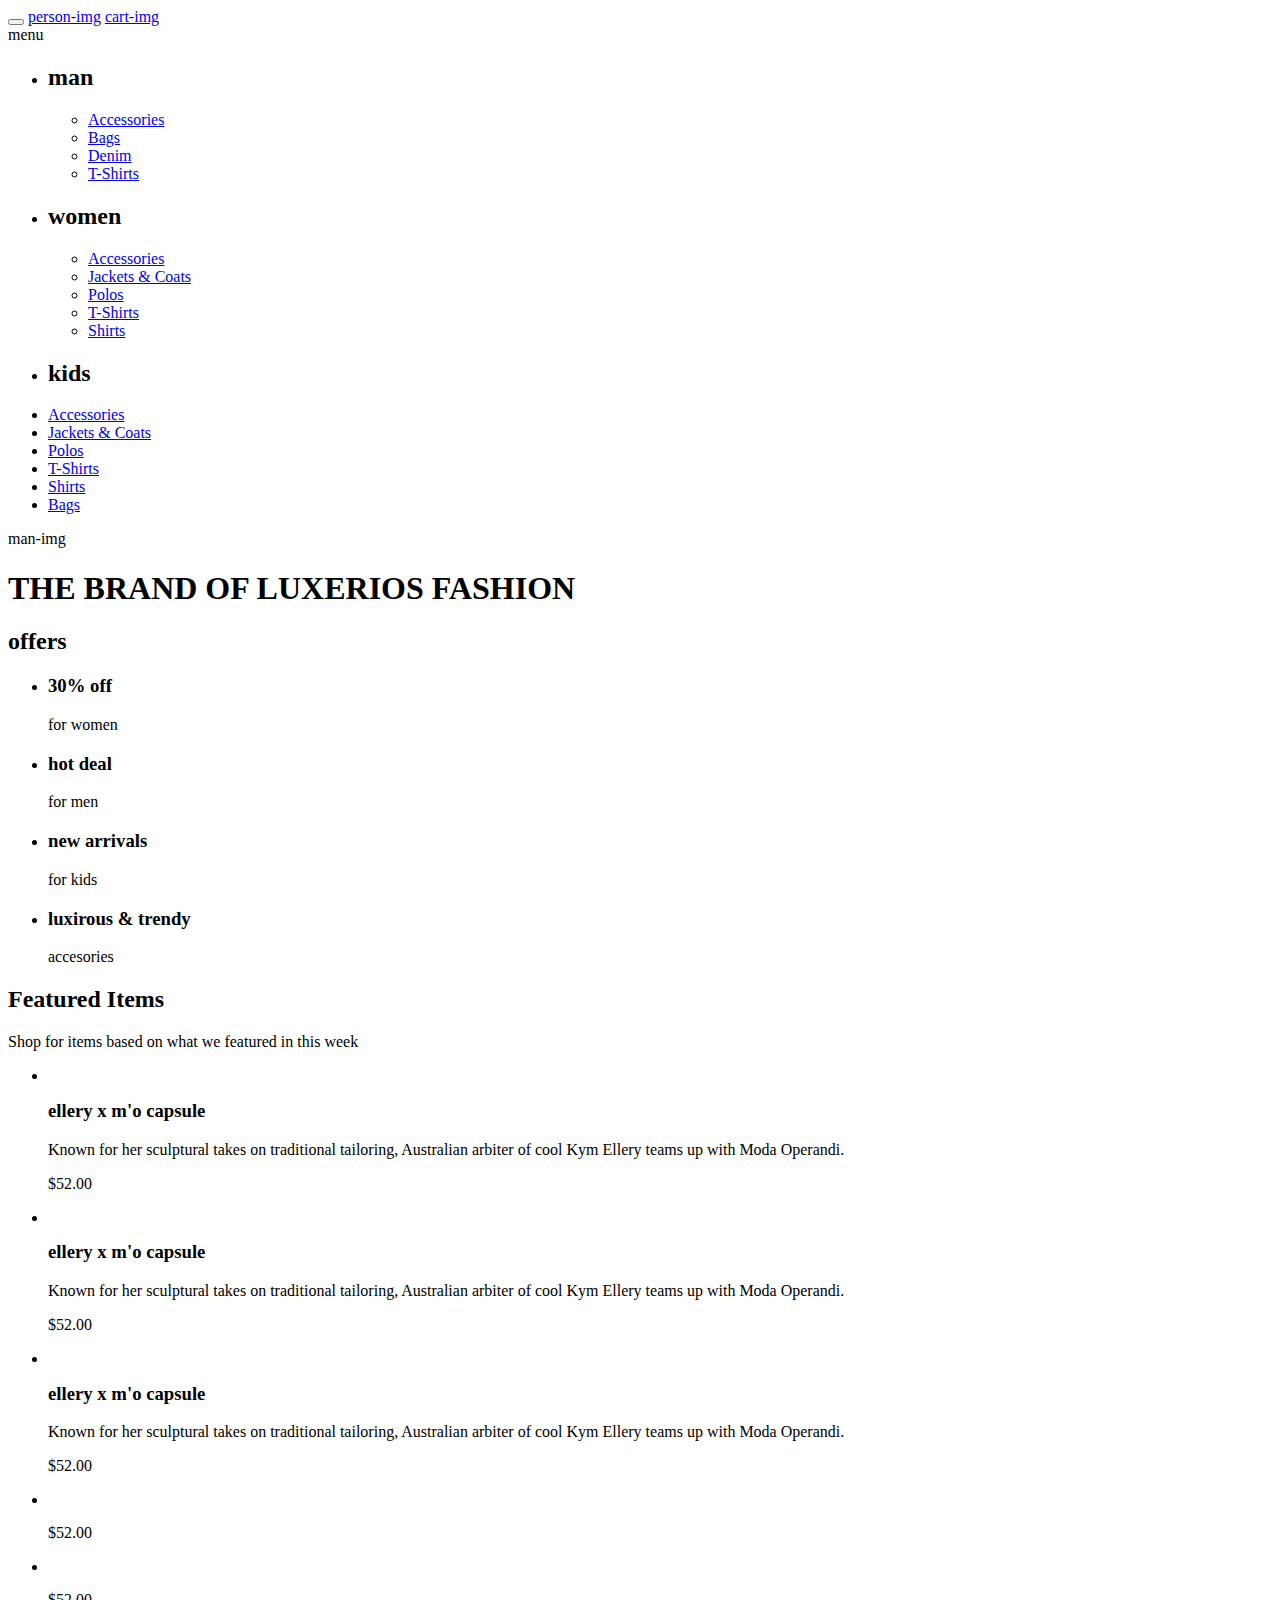
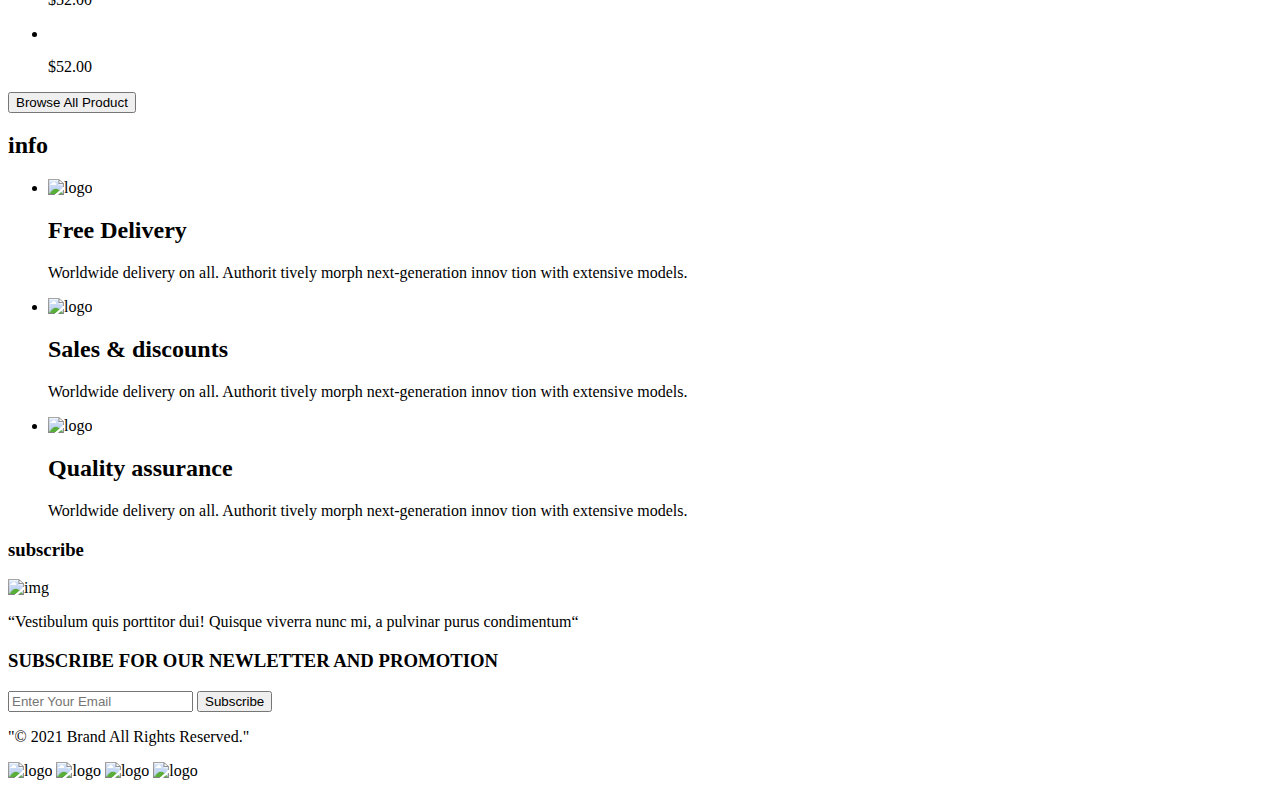
==== index.html @ 9b65fe76 "first-commit" ====
<html lang="en">

<head>
    <meta charset="UTF-8">
    <meta http-equiv="X-UA-Compatible" content="IE=edge">
    <meta name="viewport" content="width=device-width, initial-scale=1.0">
    <title>Document</title>
</head>

<body>
    <header>
        <logo-img></logo-img>
        <loupe-img></loupe-img>
        <button>
            <menu-img></menu-img>
        </button>
        <a href="#">person-img</a>
        <a href="#">cart-img</a>
        <nav>
            menu
            <ul>
                <li>
                    <h2>man</h2>
                    <ul>
                        <li><a href="#">Accessories</a></li>
                        <li><a href="#">Bags</a></li>
                        <li><a href="#">Denim</a></li>
                        <li><a href="#">T-Shirts</a></li>
                    </ul>

                </li>
                <li>
                    <h2>women</h2>
                    <ul>
                        <li><a href="#">Accessories</a></li>
                        <li><a href="#">Jackets & Coats</a></li>
                        <li><a href="#">Polos</a></li>
                        <li><a href="#">T-Shirts</a></li>
                        <li><a href="#">Shirts</a></li>
                    </ul>
                </li>
                <li>
                    <h2>kids</h2>
                <li><a href="#">Accessories</a></li>
                <li><a href="#">Jackets & Coats</a></li>
                <li><a href="#">Polos</a></li>
                <li><a href="#">T-Shirts</a></li>
                <li><a href="#">Shirts</a></li>
                <li><a href="#">Bags</a></li>
                </li>
            </ul>
        </nav>
    </header>
    <main>
        <section>
            man-img
            <h1>THE BRAND OF LUXERIOS FASHION</h1>
        </section>
        <section>
            <h2>offers</h2>
            <ul>
                <li>
                    <h3>30% off</h3>
                    <p>for women</p>
                </li>
                <li>
                    <h3>hot deal</h3>
                    <p>for men</p>
                </li>
                <li>
                    <h3>new arrivals</h3>
                    <p>for kids</p>
                </li>
                <li>
                    <h3>luxirous & trendy</h3>
                    <p>accesories</p>
                </li>
            </ul>
        </section>
        <section>
            <h2>Featured Items</h2>
            <p>Shop for items based on what we featured in this week</p>
            <ul>
                <li>
                    <img src="" alt="">
                    <h3>ellery x m'o capsule</h3>
                    <p>Known for her sculptural takes on traditional tailoring, Australian arbiter of cool Kym Ellery
                        teams up with Moda Operandi.</p>
                    <p>$52.00</p>
                </li>
                <li>
                    <img src="" alt="">
                    <h3>ellery x m'o capsule</h3>
                    <p>Known for her sculptural takes on traditional tailoring, Australian arbiter of cool Kym Ellery
                        teams up with Moda Operandi.</p>
                    <p>$52.00</p>
                </li>
                <li>
                    <img src="" alt="">
                    <h3>ellery x m'o capsule</h3>
                    <p>Known for her sculptural takes on traditional tailoring, Australian arbiter of cool Kym Ellery
                        teams up with Moda Operandi.</p>
                    <p>$52.00</p>
                </li>
                <li>
                    <img src="" alt="">
                    <h3></h3>
                    <p></p>
                    <p>$52.00</p>
                </li>
                <li>
                    <img src="" alt="">
                    <h3></h3>
                    <p></p>
                    <p>$52.00</p>
                </li>
                <li>
                    <img src="" alt="">
                    <h3></h3>
                    <p></p>
                    <p>$52.00</p>
                </li>
            </ul>
            <button>Browse All Product</button>
        </section>
        <section>
            <h2>info</h2>
            <ul>
                <li>
                    <img src="#" alt="logo">
                    <h2>Free Delivery</h2>
                    <p> Worldwide delivery on all. Authorit tively morph next-generation innov tion with extensive
                        models.</p>
                </li>
                <li>
                    <img src="#" alt="logo">
                    <h2>Sales & discounts</h2>
                    <p>Worldwide delivery on all. Authorit tively morph next-generation innov tion with extensive
                        models.</p>
                </li>
                <li>
                    <img src="#" alt="logo">
                    <h2>Quality assurance</h2>
                    <p>Worldwide delivery on all. Authorit tively morph next-generation innov tion with extensive
                        models.</p>
                </li>

            </ul>
        </section>
    </main>

    <footer>
        <section>
            <h3>subscribe</h3>
            <img src="" alt="img">
            <p>“Vestibulum quis porttitor dui! Quisque viverra nunc mi, a pulvinar purus condimentum“</p>
            <h3>SUBSCRIBE
                FOR OUR NEWLETTER AND PROMOTION
            </h3>
            <input type="Email" placeholder="Enter Your Email">
            <button>Subscribe</button>
        </section>

        <section>
            <p>"© 2021 Brand All Rights Reserved."</p>
            <img src="#" alt="logo">
            <img src="#" alt="logo">
            <img src="#" alt="logo">
            <img src="#" alt="logo">

        </section>



    </footer>
</body>

</html>
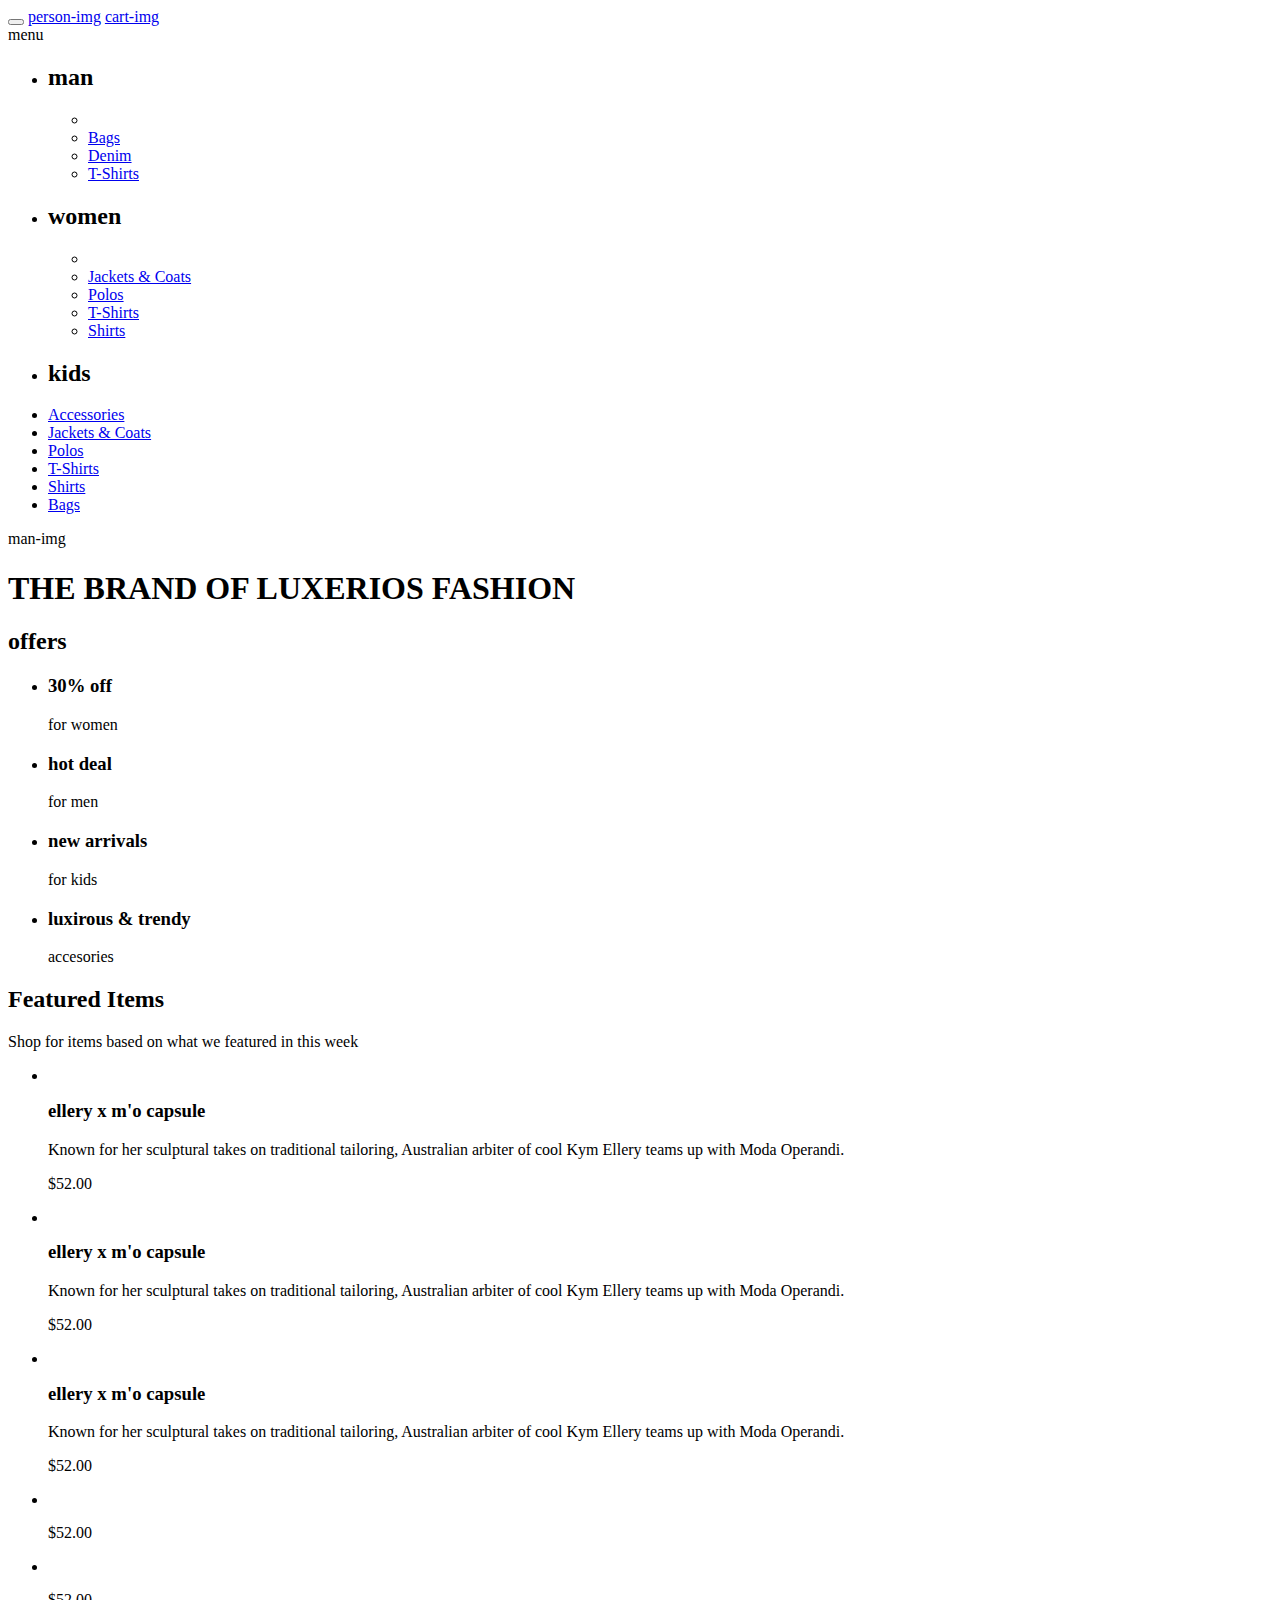
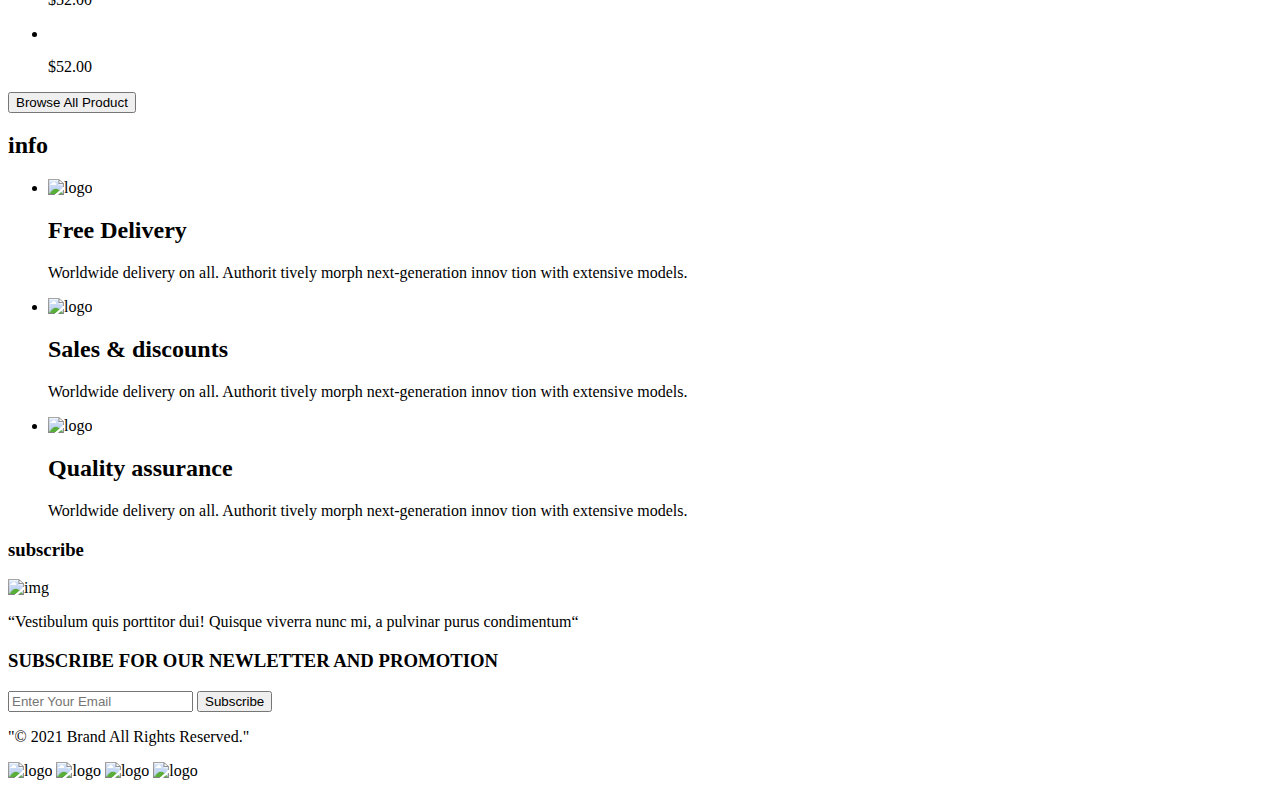
==== commit f093c6ca: "first commit" ====
--- a/index.html
+++ b/index.html
@@ -22,7 +22,7 @@
                 <li>
                     <h2>man</h2>
                     <ul>
-                        <li><a href="#">Accessories</a></li>
+                        <li><a href="#"></a></li>
                         <li><a href="#">Bags</a></li>
                         <li><a href="#">Denim</a></li>
                         <li><a href="#">T-Shirts</a></li>
@@ -32,7 +32,7 @@
                 <li>
                     <h2>women</h2>
                     <ul>
-                        <li><a href="#">Accessories</a></li>
+                        <li><a href="#"></a></li>
                         <li><a href="#">Jackets & Coats</a></li>
                         <li><a href="#">Polos</a></li>
                         <li><a href="#">T-Shirts</a></li>
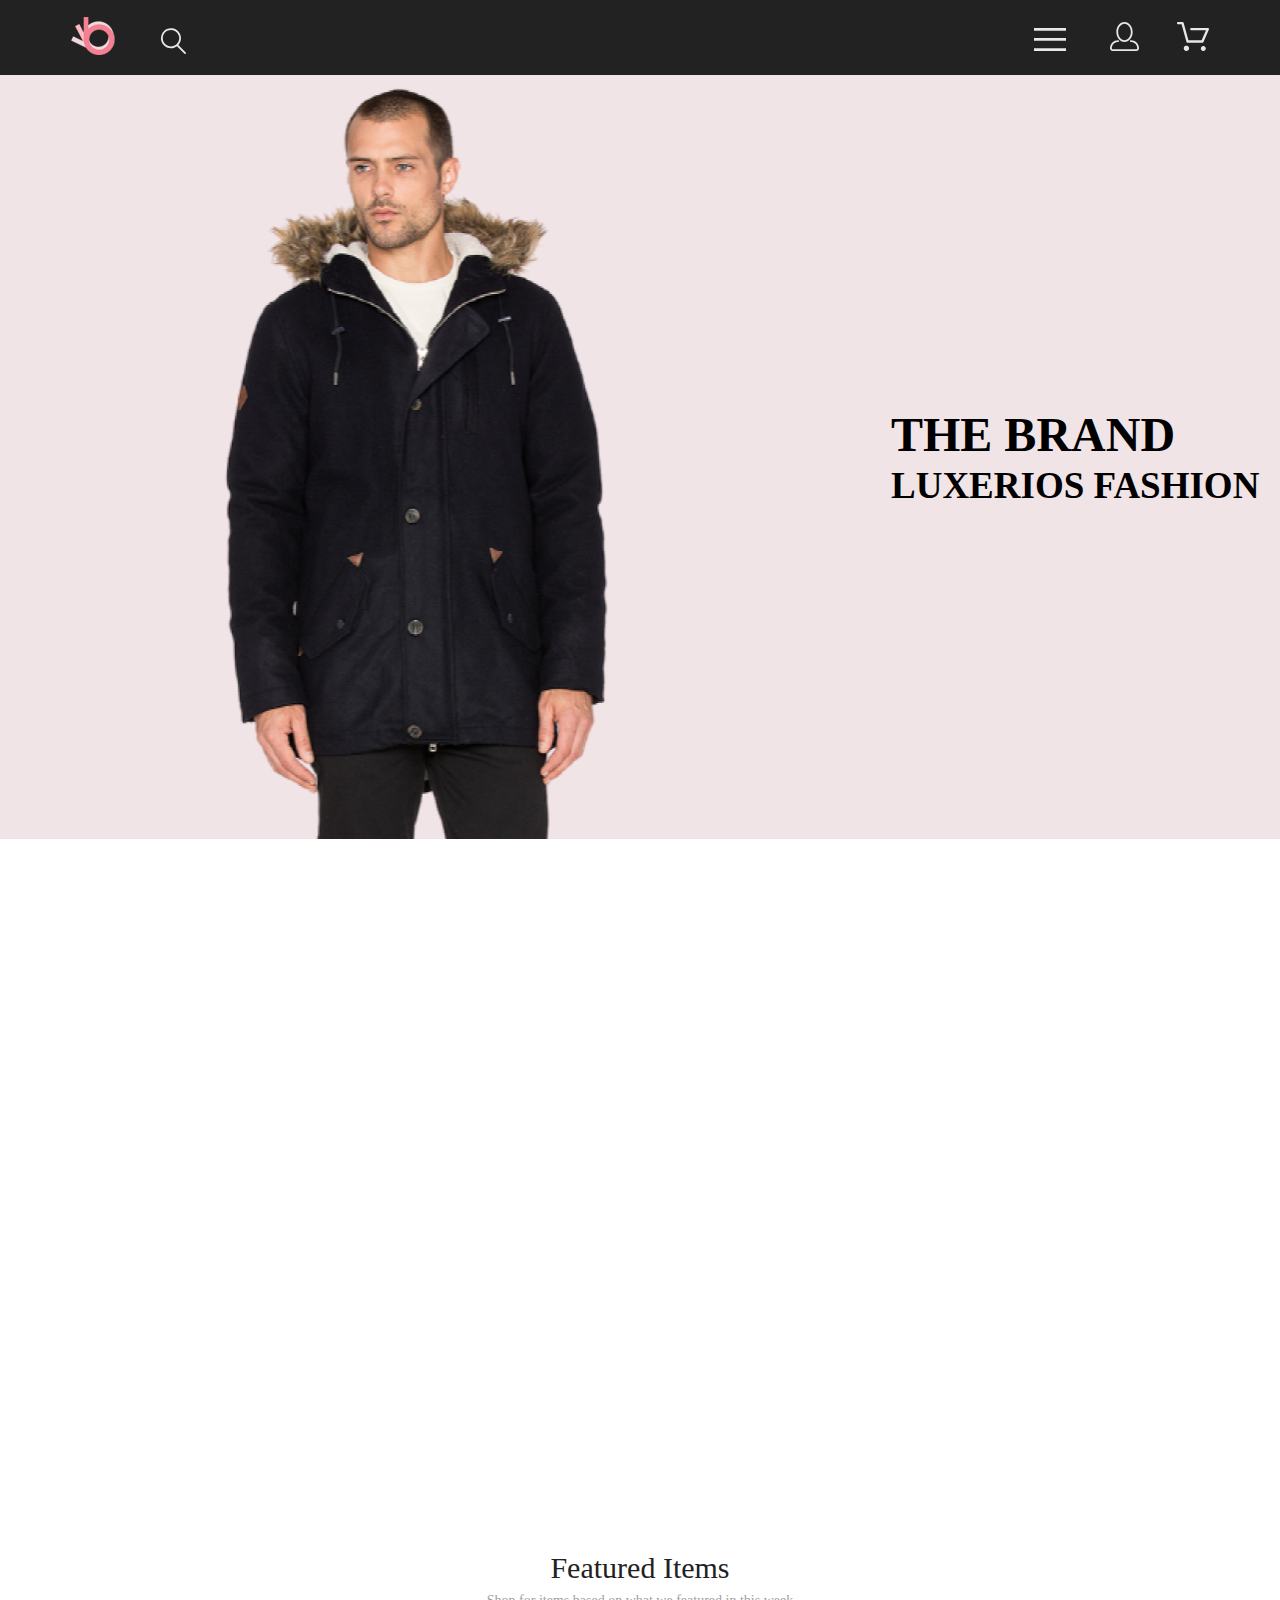
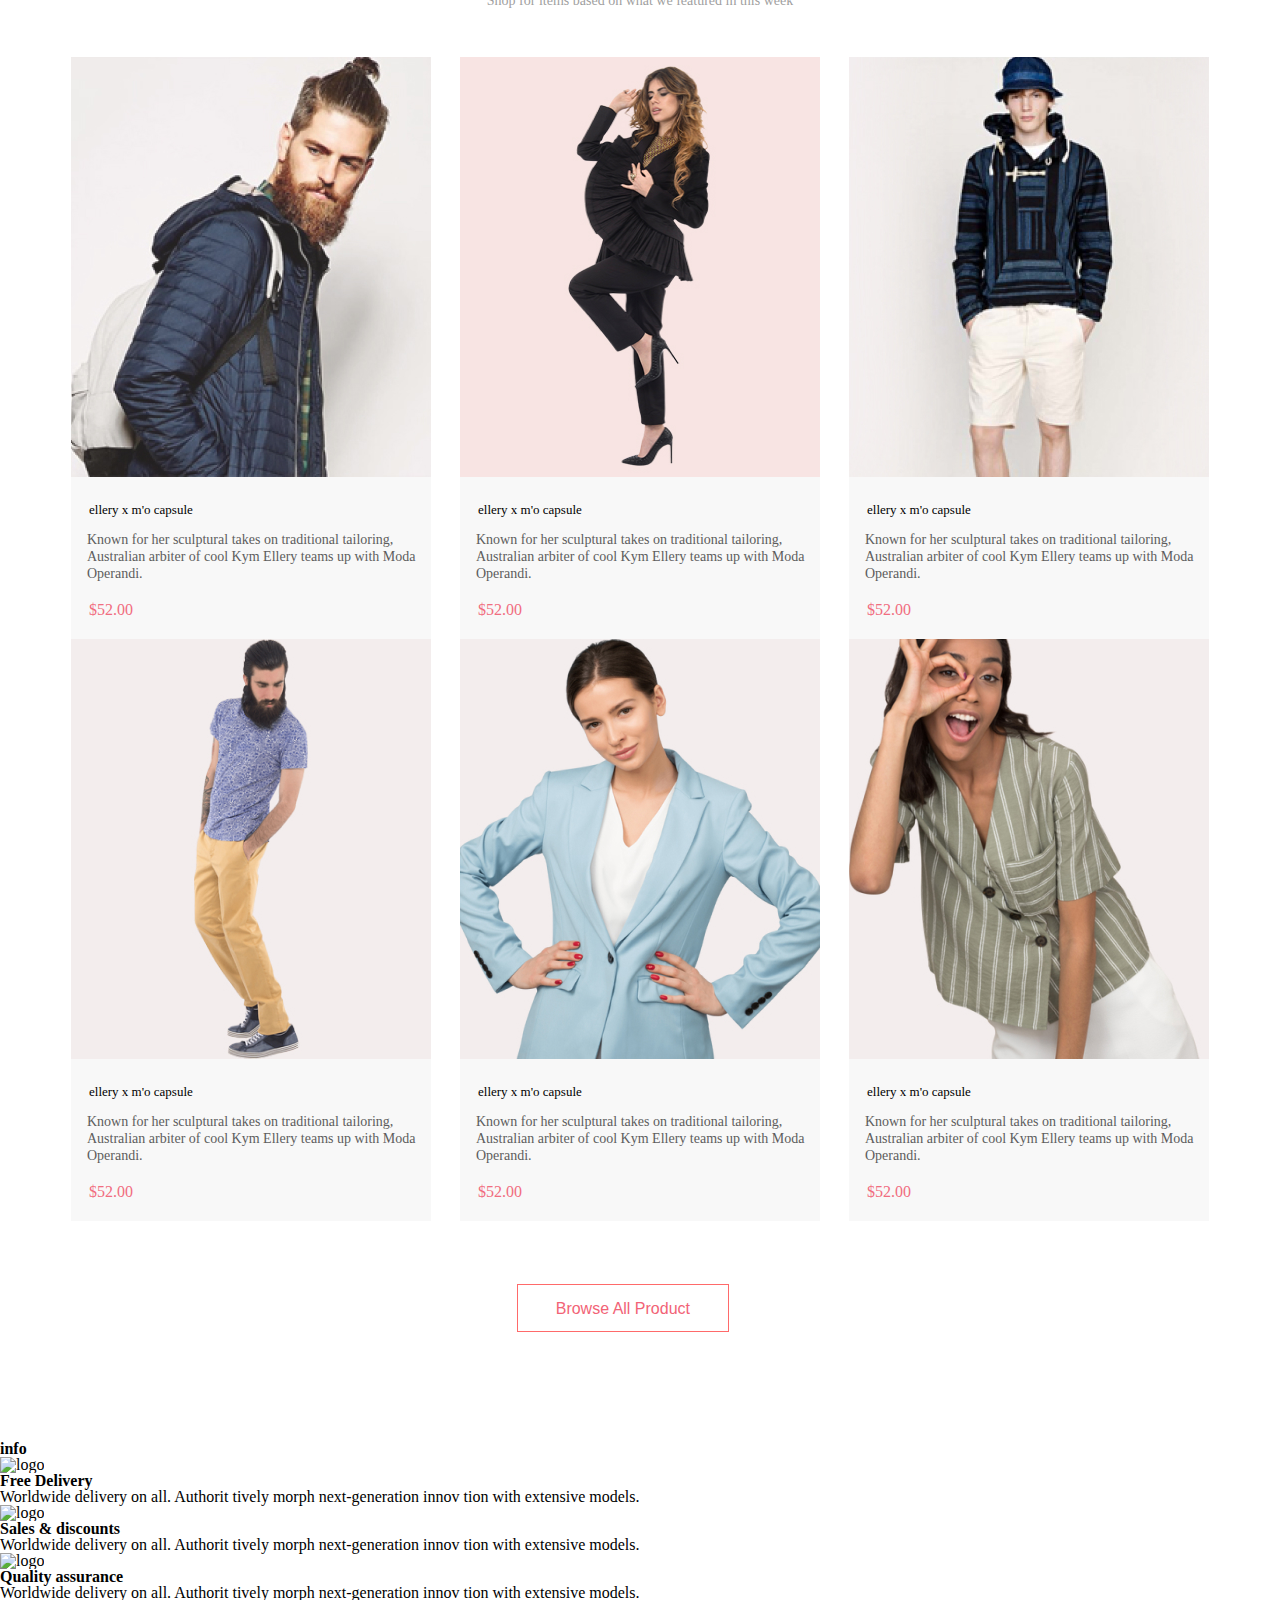
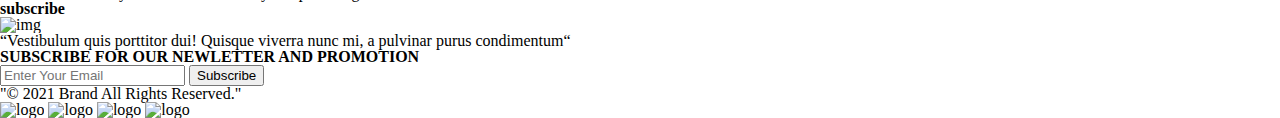
==== commit ef86085c: "lesson-2" ====
--- a/index.html
+++ b/index.html
@@ -4,19 +4,36 @@
     <meta charset="UTF-8">
     <meta http-equiv="X-UA-Compatible" content="IE=edge">
     <meta name="viewport" content="width=device-width, initial-scale=1.0">
+    <link rel="stylesheet" href="reset.css">
+    <link rel="stylesheet" href="style.css">
+    <link rel="preconnect" href="https://fonts.gstatic.com">
+    <link
+        href="https://fonts.googleapis.com/css2?family=Lato:ital,wght@0,300;0,400;0,700;0,900;1,300;1,400&display=swap"
+        rel="stylesheet">
     <title>Document</title>
 </head>
 
 <body>
-    <header>
-        <logo-img></logo-img>
-        <loupe-img></loupe-img>
-        <button>
-            <menu-img></menu-img>
-        </button>
-        <a href="#">person-img</a>
-        <a href="#">cart-img</a>
-        <nav>
+    <header class="header">
+        <div class="container">
+            <div class="header__wrapper">
+                <div class="header__controls">
+
+                    <img class="header__logo" src="img/logo.svg" alt="logo" width="44" height="38">
+                    <img src="img/loupe.svg" alt="loupe" width="26" height="27">
+
+                </div>
+                <div class="header__controls">
+                    <button class="header__button">
+                        <a href="#"><img src="img/button.svg" alt="button" width="32" height="23"></a>
+                    </button>
+                    <a class="header__persen-link" href="#"><img src="img/persen.svg" alt="persen-image" width="29"
+                            height="29"></a>
+                    <a href="#"><img src="img/basket.svg" alt="basket" width="32" height="29"></a>
+                </div>
+            </div>
+        </div>
+        <nav class="header__navigation">
             menu
             <ul>
                 <li>
@@ -52,78 +69,102 @@
         </nav>
     </header>
     <main>
-        <section>
-            man-img
-            <h1>THE BRAND OF LUXERIOS FASHION</h1>
-        </section>
-        <section>
-            <h2>offers</h2>
-            <ul>
-                <li>
-                    <h3>30% off</h3>
-                    <p>for women</p>
-                </li>
-                <li>
-                    <h3>hot deal</h3>
-                    <p>for men</p>
-                </li>
-                <li>
-                    <h3>new arrivals</h3>
-                    <p>for kids</p>
-                </li>
-                <li>
-                    <h3>luxirous & trendy</h3>
-                    <p>accesories</p>
-                </li>
-            </ul>
-        </section>
-        <section>
-            <h2>Featured Items</h2>
-            <p>Shop for items based on what we featured in this week</p>
-            <ul>
-                <li>
-                    <img src="" alt="">
-                    <h3>ellery x m'o capsule</h3>
-                    <p>Known for her sculptural takes on traditional tailoring, Australian arbiter of cool Kym Ellery
-                        teams up with Moda Operandi.</p>
-                    <p>$52.00</p>
-                </li>
-                <li>
-                    <img src="" alt="">
-                    <h3>ellery x m'o capsule</h3>
-                    <p>Known for her sculptural takes on traditional tailoring, Australian arbiter of cool Kym Ellery
-                        teams up with Moda Operandi.</p>
-                    <p>$52.00</p>
-                </li>
-                <li>
-                    <img src="" alt="">
-                    <h3>ellery x m'o capsule</h3>
-                    <p>Known for her sculptural takes on traditional tailoring, Australian arbiter of cool Kym Ellery
-                        teams up with Moda Operandi.</p>
-                    <p>$52.00</p>
-                </li>
-                <li>
-                    <img src="" alt="">
-                    <h3></h3>
-                    <p></p>
-                    <p>$52.00</p>
-                </li>
-                <li>
-                    <img src="" alt="">
-                    <h3></h3>
-                    <p></p>
-                    <p>$52.00</p>
-                </li>
-                <li>
-                    <img src="" alt="">
-                    <h3></h3>
-                    <p></p>
-                    <p>$52.00</p>
-                </li>
-            </ul>
-            <button>Browse All Product</button>
-        </section>
-        <section>
+        <section class="brand">
+            <img src="img/man.png" alt="man" width="800" height="764">
+
+            <div class="brand__title-wrapper">
+                <h1 class="brand__title">the brand <span class="brand__subtitle"> luxerios <span
+                            class="brand__subtitle-pink">fashion</span></span></h1>
+            </div>
+        </section>
+        <section class="offers container">
+            <h2 class="visually-hidden">Offers</h2>
+
+            <ul class="offers__list">
+                <li class="offers__item offers__item--woman">
+                    <div>
+                        <h3 class="offers__heading">30% off</h3>
+                        <p><span class="offers__subtitle-pink">for women</span></p>
+                    </div>
+                </li>
+                <li class="offers__item offers__item--man">
+                    <div>
+                        <h3>hot deal</h3>
+                        <p>for men</p>
+                    </div>
+                </li>
+                <li class="offers__item offers__item--kids">
+                    <div>
+                        <h3>new arrivals</h3>
+                        <p>for kids</p>
+                    </div>
+                </li>
+                <li class="offers__item offers__item--accesories">
+                    <div>
+                        <h3>luxirous & trendy</h3>
+                        <p>accesories</p>
+                    </div>
+                </li>
+            </ul>
+        </section>
+        <section class="products container">
+            <h2 class="products__heading">Featured Items</h2>
+            <p class="products__text">Shop for items based on what we featured in this week</p>
+            <ul class="products__list">
+                <li class="product__case">
+                    <img src="img/product1.jpg" alt="product">
+                    <h3 class="products__heading--item">ellery x m'o capsule</h3>
+                    <p class="product__text--text">Known for her sculptural takes on traditional tailoring, Australian
+                        arbiter of cool Kym
+                        Ellery
+                        teams up with Moda Operandi.</p>
+                    <p class="product__price">$52.00</p>
+                </li>
+
+                <li class="product__case">
+                    <img src="img/product2.jpg" alt="product">
+                    <h3 class="products__heading--item">ellery x m'o capsule</h3>
+                    <p class="product__text--text">Known for her sculptural takes on traditional tailoring, Australian
+                        arbiter of cool Kym Ellery
+                        teams up with Moda Operandi.</p>
+                    <p class="product__price">$52.00</p>
+                </li>
+                <li class="product__case">
+                    <img src="img/product3.jpg" alt="product">
+                    <h3 class="products__heading--item">ellery x m'o capsule</h3>
+                    <p class="product__text--text">Known for her sculptural takes on traditional tailoring, Australian
+                        arbiter of cool Kym Ellery
+                        teams up with Moda Operandi.</p>
+                    <p class="product__price">$52.00</p>
+                </li>
+                <li class="product__case">
+                    <img src="img/product4.jpg" alt="product">
+                    <h3 class="products__heading--item">ellery x m'o capsule</h3>
+                    <p class="product__text--text">Known for her sculptural takes on traditional tailoring, Australian
+                        arbiter of cool Kym Ellery
+                        teams up with Moda Operandi.</p>
+                    <p class="product__price">$52.00</p>
+                </li>
+                <li class="product__case">
+                    <img src="img/product5.jpg" alt="product">
+                    <h3 class="products__heading--item">ellery x m'o capsule</h3>
+                    <p class="product__text--text">Known for her sculptural takes on traditional tailoring, Australian
+                        arbiter of cool Kym Ellery
+                        teams up with Moda Operandi.</p>
+                    <p class="product__price">$52.00</p>
+                </li>
+                <li class="product__case">
+                    <img src="img/product6.jpg" alt="product">
+                    <h3 class="products__heading--item">ellery x m'o capsule</h3>
+                    <p class="product__text--text">Known for her sculptural takes on traditional tailoring, Australian
+                        arbiter of cool Kym Ellery
+                        teams up with Moda Operandi.</p>
+                    <p class="product__price">$52.00</p>
+                </li>
+            </ul>
+            <button class="products__button"><span class="browse__button">Browse All Product</span></button>
+        </section>
+        <section class="advantages">
             <h2>info</h2>
             <ul>
                 <li>
@@ -150,7 +191,7 @@
     </main>
 
     <footer>
-        <section>
+        <section class="subscription">
             <h3>subscribe</h3>
             <img src="" alt="img">
             <p>“Vestibulum quis porttitor dui! Quisque viverra nunc mi, a pulvinar purus condimentum“</p>
--- a/style.css
+++ b/style.css
@@ -0,0 +1,203 @@
+:root {
+    --dark-blue: 222222;
+    --pink: #F1E4E6;
+    --dark-pink: #F16D7F
+    --brown #474040
+}
+.body {
+    font-family: Lato;
+    font-size: 16px;
+    font-style: normal;
+    font-weight: 400;
+    line-height: 19px;
+}
+
+.container {
+    width: 1138px;
+    margin: 0 auto;
+}
+
+.visually-hidden {
+        position: absolute;
+        width: 1px;
+        height: 1px;
+        margin: -1px;
+        padding: 0;
+        overflow: hidden;
+        border: 0;
+        clip: rect(0 0 0 0)
+}
+
+
+.header {
+   background-color: var(--dark-blue);
+}
+
+.header__wrapper {
+    display: flex;
+    justify-content: space-between;
+    align-items: center;
+    min-height: 75px;
+}
+
+.header__button {
+    background-color: transparent;
+    border: none;
+    margin: 0 34px 0 0;
+}
+
+.header__logo {
+    margin: 0 41px 0 0;
+}
+
+
+.header__persen-link {
+    margin: 0 34px 0 0;
+}
+
+.header__navigation {
+    display: none;
+}
+.brand {
+    display: flex;
+    background-color: var(--pink);
+    margin: 0 0 65px;
+}
+
+.brand__title {
+    font-size: 48px;
+    font-style: normal;
+    font-weight: 900;
+    line-height: 58px;
+    text-transform: uppercase;
+}
+
+.brand__title-wrapper {
+    padding: 0 0 0 91px;
+    background-color: var(--pink);
+    flex-grow: 1;
+    display: flex;
+    align-items: center;
+}
+
+.brand__subtitle {
+    display: block;
+    font-size: 37px;
+    font-weight: 700;
+    line-height: 44px;
+}
+
+.brand__subtitle-pink {
+    color: var(--dark-pink);
+}
+
+.offers__list {
+    display: flex;
+    flex-wrap: wrap;
+    justify-content: space-between;
+}
+
+.offers__subtitle-pink {
+    color: var(--dark-pink);
+}
+
+.offers__item {
+    color: white;
+    width: 360px;
+    min-height: 260px;
+    background-color: var(--brown);
+    margin: 0 0 30px;
+    display: flex;
+    justify-content: center;
+    align-items: center;
+
+}
+
+.offers__item--woman {
+    background-image: url(../lesson-1/img/women.jpg);
+}
+
+.offers__item--man {
+    background-image: url(../lesson-1/img/item--man.jpg);
+}
+
+.offers__item--kids {
+    background-image: url(../lesson-1/img/item--kids.jpg);
+}
+
+.offers__item--accesories {
+    background-image: url(../lesson-1/img/item--accesories.jpg);
+    width: 100%;
+    margin: 0;
+}
+
+.products__heading {
+    color: #222222;   
+    font-size: 30px;
+    font-weight: 400;
+    line-height: 36px;
+    text-align: center;
+    margin: 96px auto 6px;
+}
+
+.products__text {
+    text-align: center;
+    color: #9F9F9F;   
+    font-size: 14px;
+    font-weight: 400;
+    line-height: 17px;  
+    margin-bottom: 48px; 
+}
+
+.products__list {
+    display: flex;
+    flex-wrap: wrap;
+    justify-content: space-between;
+}
+
+.product__case {
+    width: 360px;
+    background: #F8F8F8;
+}
+
+.products__heading--item {
+    color: #000000;
+    font-size: 13px;
+    font-weight: 400;
+    line-height: 16px;
+    margin: 25px auto 13px 18px;
+}
+
+.product__text--text {
+    font-size: 14px;
+    font-weight: 300;
+    line-height: 17px;
+    color: #5D5D5D;
+    margin: 12px auto 18px 16px;
+}
+
+.product__price {
+   color: #F16D7F;
+   font-size: 16px;
+   font-weight: 400;
+   line-height: 19px;
+   margin: 18px auto 20px 18px;  
+}
+
+.products__button {
+    border: 1px solid #FF6A6A;
+    padding: 14px 38px 13px;
+    text-align: center;
+    display: flex;
+    justify-content: center;
+    align-content: center;
+    margin: 63px 480px 109px auto;
+    background: none;
+}
+
+.browse__button {
+    color: #F26376;
+    font-size: 16px;
+    font-weight: 400;
+    line-height: 19px;
+}
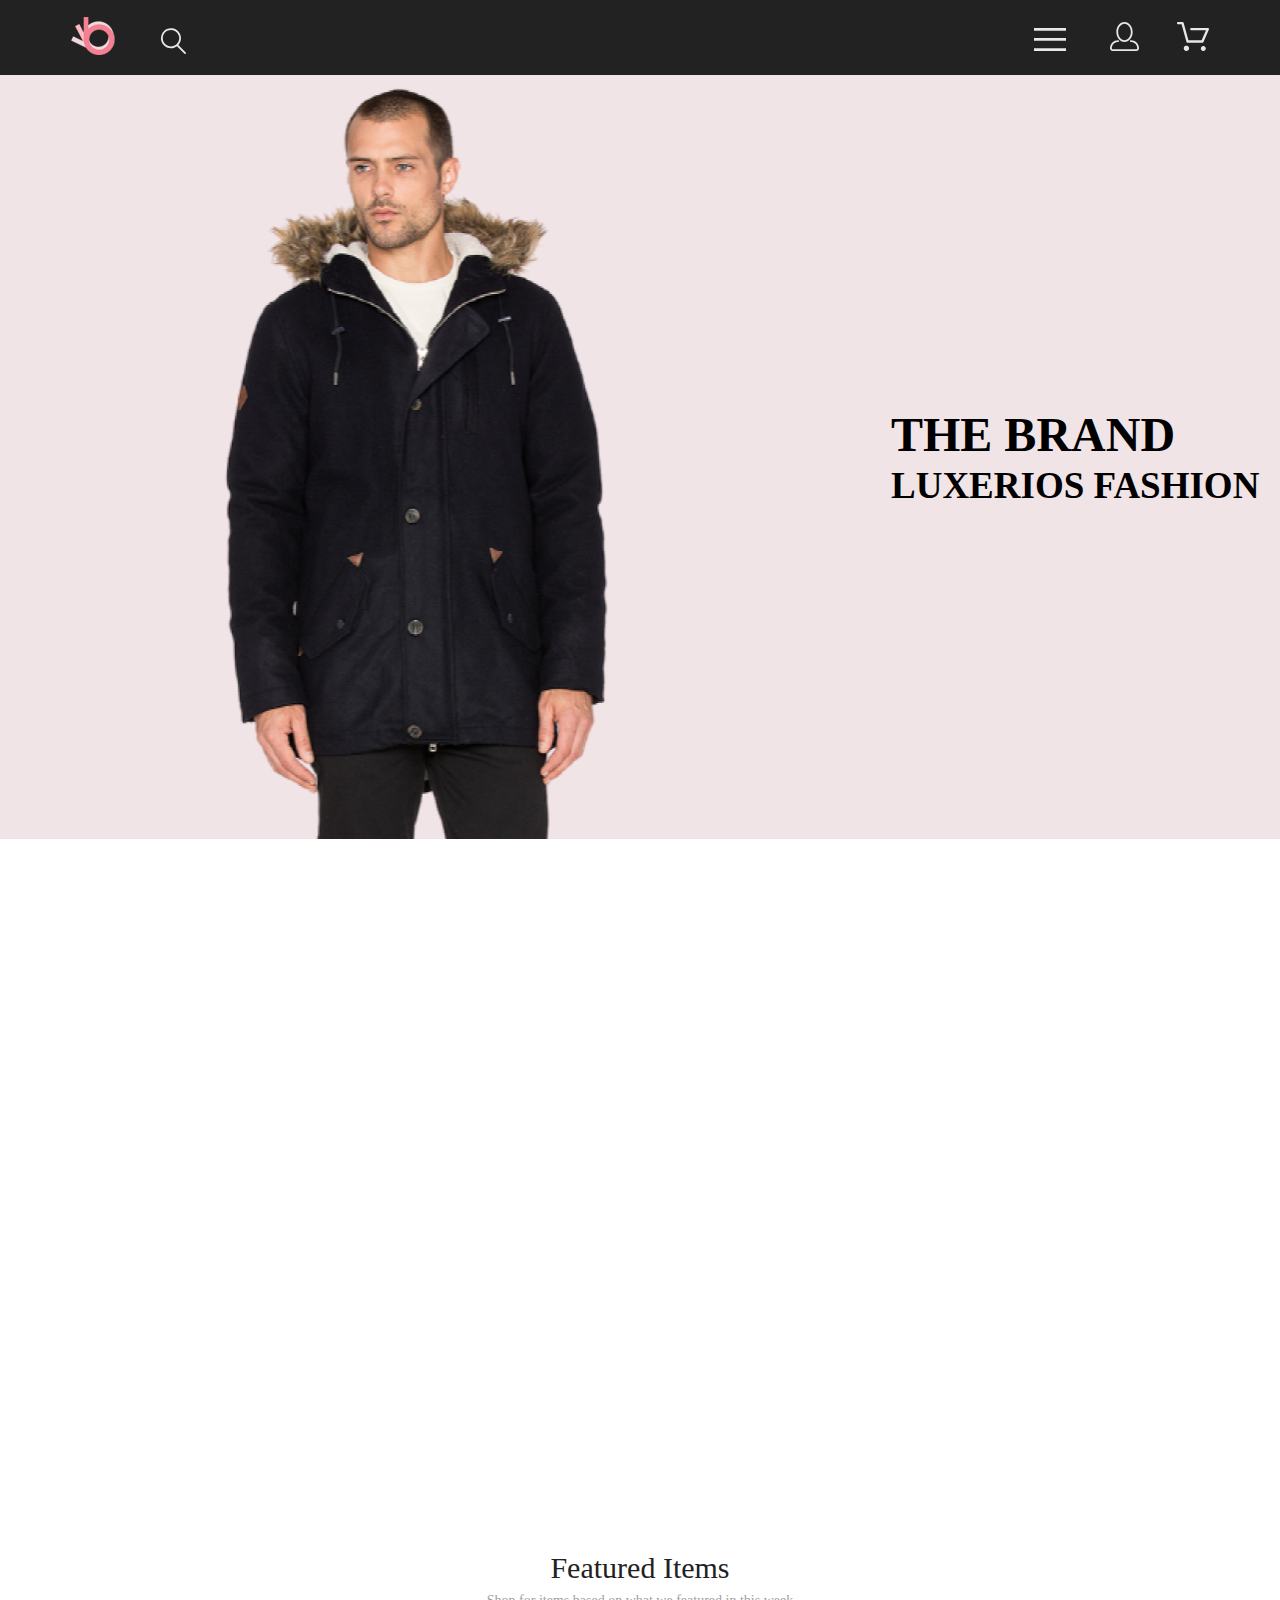
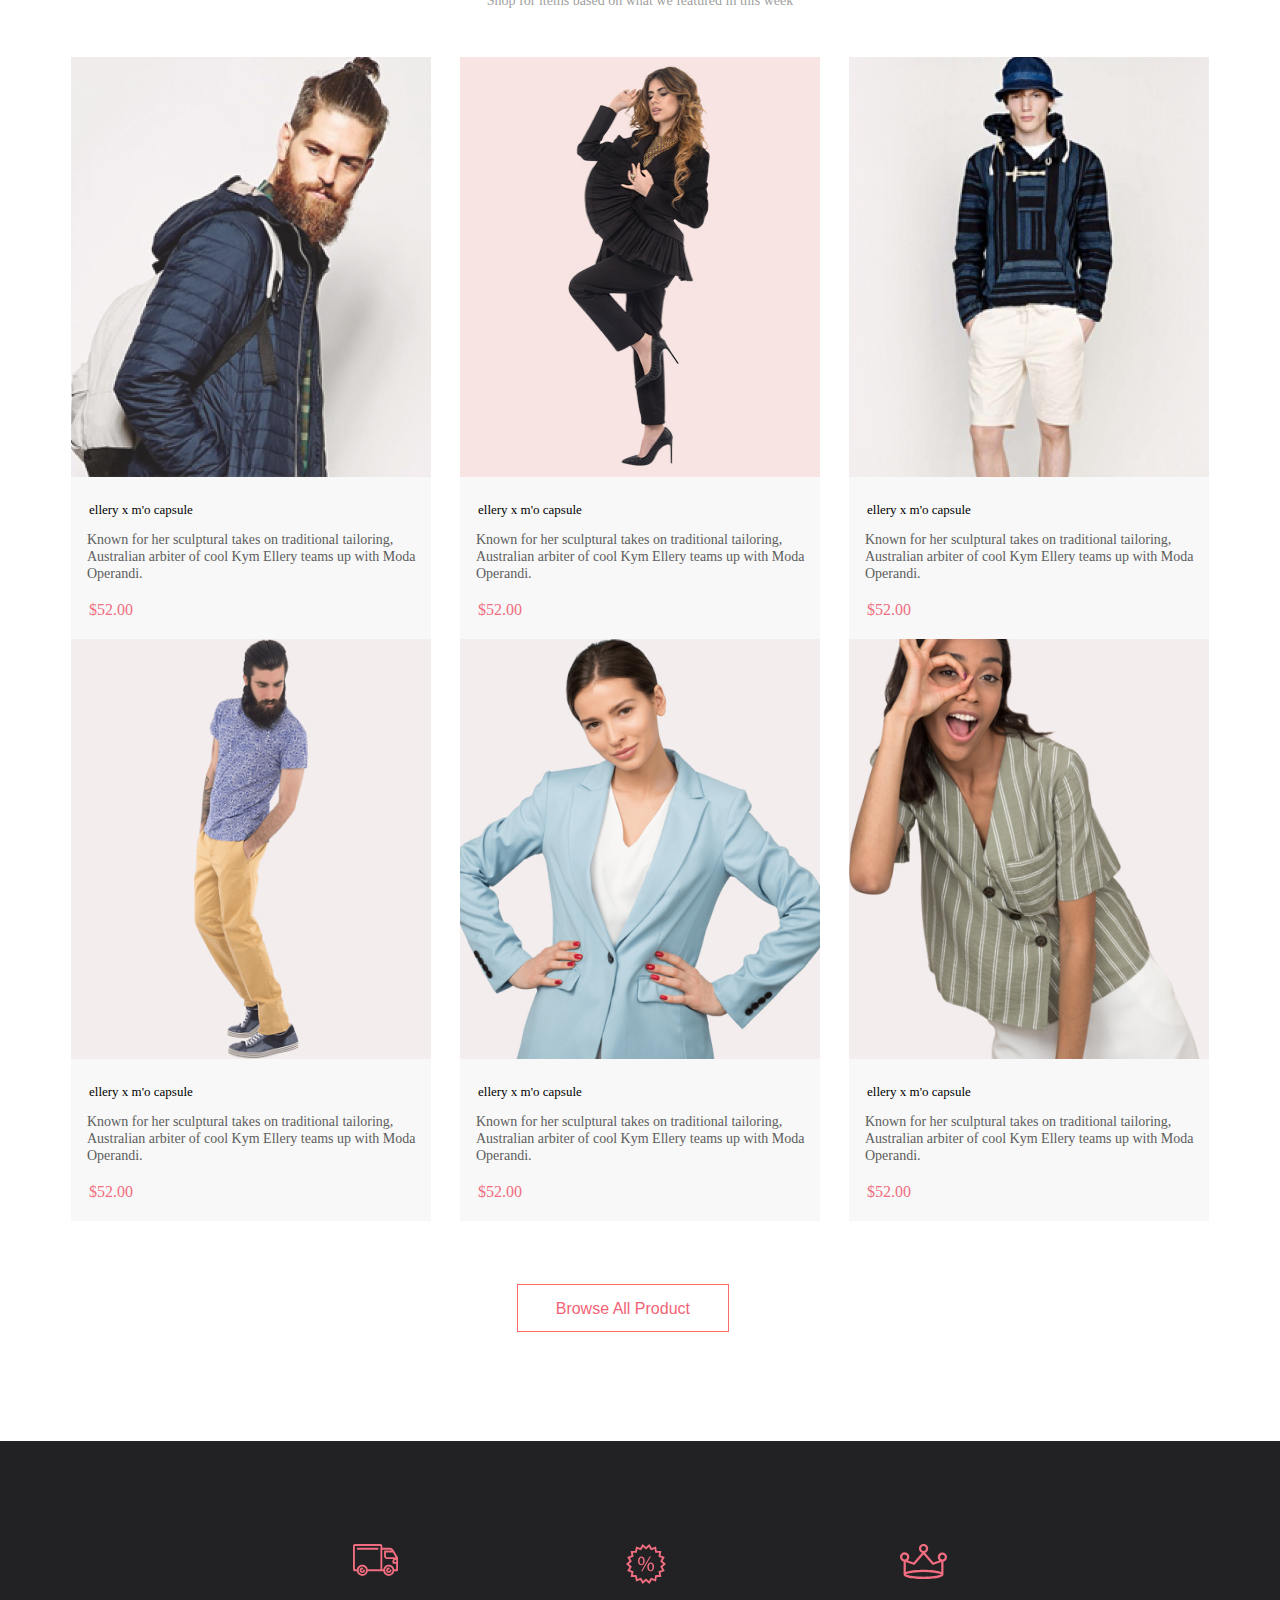
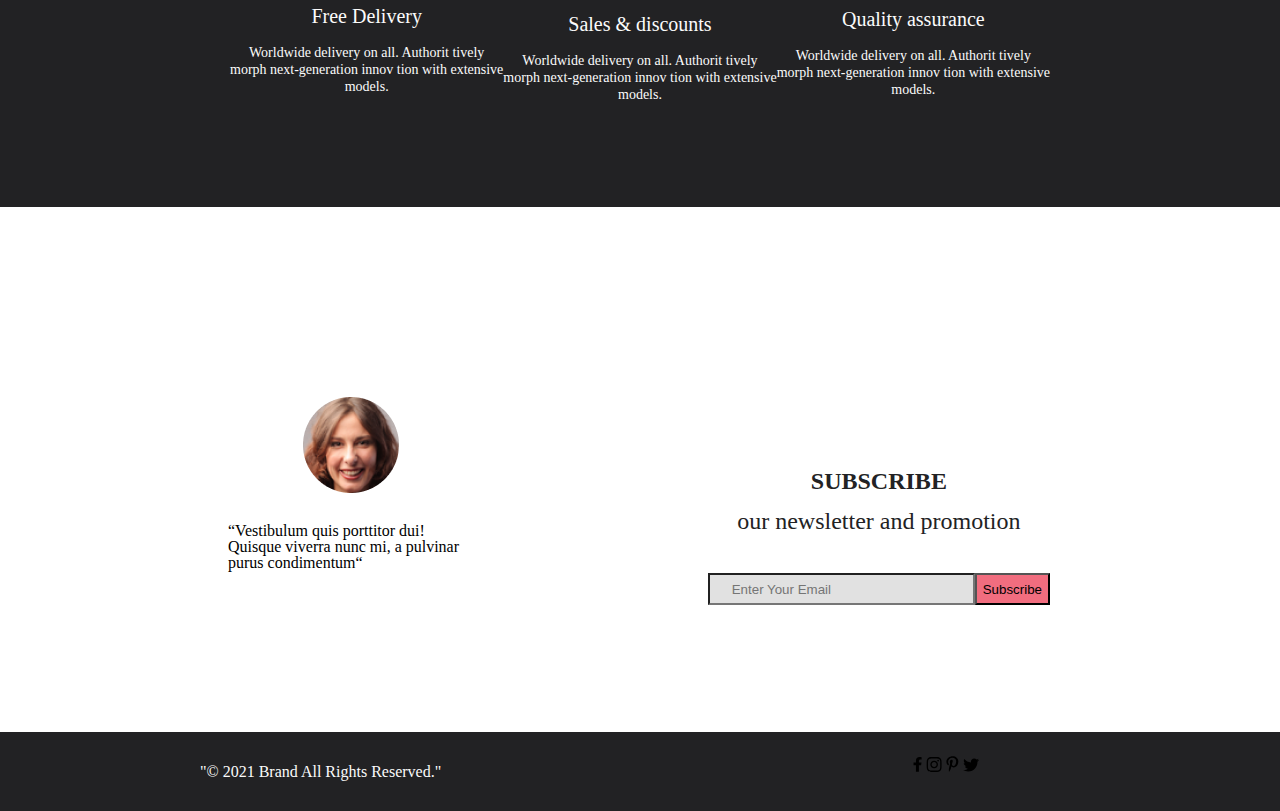
==== commit 1276fbce: "страница регистрации" ====
--- a/index.html
+++ b/index.html
@@ -27,8 +27,8 @@
                     <button class="header__button">
                         <a href="#"><img src="img/button.svg" alt="button" width="32" height="23"></a>
                     </button>
-                    <a class="header__persen-link" href="#"><img src="img/persen.svg" alt="persen-image" width="29"
-                            height="29"></a>
+                    <a class="header__persen-link" href="registration.html"><img src="img/persen.svg" alt="persen-image"
+                            width="29" height="29"></a>
                     <a href="#"><img src="img/basket.svg" alt="basket" width="32" height="29"></a>
                 </div>
             </div>
@@ -165,24 +165,27 @@
             <button class="products__button"><span class="browse__button">Browse All Product</span></button>
         </section>
         <section class="advantages">
-            <h2>info</h2>
-            <ul>
-                <li>
-                    <img src="#" alt="logo">
-                    <h2>Free Delivery</h2>
-                    <p> Worldwide delivery on all. Authorit tively morph next-generation innov tion with extensive
+            <h2 class="visually-hidden">info</h2>
+            <ul class="advantages__list">
+                <li class="advantages__list-case">
+                    <img class="advantages__logo" src="img/delivery.svg" alt="logo">
+                    <h2 class="advantages__heading">Free Delivery</h2>
+                    <p class="advantages__text"> Worldwide delivery on all. Authorit tively morph next-generation innov
+                        tion with extensive
                         models.</p>
                 </li>
-                <li>
-                    <img src="#" alt="logo">
-                    <h2>Sales & discounts</h2>
-                    <p>Worldwide delivery on all. Authorit tively morph next-generation innov tion with extensive
+                <li class="advantages__list-case">
+                    <img class="advantages__logo" src="img/discount.svg" alt="logo">
+                    <h2 class="advantages__heading">Sales & discounts</h2>
+                    <p class="advantages__text">Worldwide delivery on all. Authorit tively morph next-generation innov
+                        tion with extensive
                         models.</p>
                 </li>
-                <li>
-                    <img src="#" alt="logo">
-                    <h2>Quality assurance</h2>
-                    <p>Worldwide delivery on all. Authorit tively morph next-generation innov tion with extensive
+                <li class="advantages__list-case">
+                    <img class="advantages__logo" src="img/crone.svg" alt="logo">
+                    <h2 class="advantages__heading">Quality assurance</h2>
+                    <p class="advantages__text">Worldwide delivery on all. Authorit tively morph next-generation innov
+                        tion with extensive
                         models.</p>
                 </li>
 
@@ -192,23 +195,30 @@
 
     <footer>
         <section class="subscription">
-            <h3>subscribe</h3>
-            <img src="" alt="img">
-            <p>“Vestibulum quis porttitor dui! Quisque viverra nunc mi, a pulvinar purus condimentum“</p>
-            <h3>SUBSCRIBE
-                FOR OUR NEWLETTER AND PROMOTION
-            </h3>
-            <input type="Email" placeholder="Enter Your Email">
-            <button>Subscribe</button>
-        </section>
-
-        <section>
-            <p>"© 2021 Brand All Rights Reserved."</p>
-            <img src="#" alt="logo">
-            <img src="#" alt="logo">
-            <img src="#" alt="logo">
-            <img src="#" alt="logo">
-
+            <h3 class="visually-hidden">subscribe</h3>
+            <div class="subscription__image-text">
+                <img class="subscription__image" src="img/subscribeimg.png" alt="img">
+                <p class="subscription__text">“Vestibulum quis porttitor dui! Quisque viverra nunc mi, a pulvinar purus
+                    condimentum“</p>
+            </div>
+            <div class="subscription__subscribe-button">
+                <h3 class="subscription__heading">subscribe</h3>
+                <h2 class="subscription__heading-second">our newsletter and promotion</h2>
+                <div class="subscription__email-button">
+                    <input class="subscription__email" type="Email" placeholder="Enter Your Email">
+                    <button class="subscription__button">Subscribe</button>
+                </div>
+            </div>
+        </section>
+
+        <section class="allrights">
+            <p class="allrights__text">"© 2021 Brand All Rights Reserved."</p>
+            <div class="allrights__social">
+                <img src="img/facebook.svg" alt="logo">
+                <img src="img/instagram.svg" alt="logo">
+                <img src="img/logoallrights.svg" alt="logo">
+                <img src="img/twitter.svg" alt="logo">
+            </div>
         </section>
 
 
--- a/style.css
+++ b/style.css
@@ -201,3 +201,164 @@
     font-weight: 400;
     line-height: 19px;
 }
+
+.advantages {
+    background: #222224;
+    margin-top: 95px;
+    margin-bottom: 0;
+}
+
+.advantages__list {
+    display: flex;
+    justify-content: space-between;
+    margin: 103px 230px 104px 230px;
+}
+
+.advantages__list-case {
+    max-width: 340px;
+    margin-top: 103px;
+}
+
+.advantages__logo {
+    padding-left: 45%;
+}
+
+.advantages__heading {
+    font-size: 20px;
+    font-weight: 400;
+    line-height: 24px;
+    color: #FBFBFB;
+    margin-top: 28px;
+    text-align: center;
+}
+
+.advantages__text {
+    font-size: 14px;
+    font-weight: 300;
+    line-height: 17px;
+    text-align: center;
+    color: #FBFBFB;
+    margin: 16px auto 104px;
+}
+
+.subscription {
+    background-image: url(../lesson-1/img/photo\ subscribe.jpg);
+    width: 100%;
+    min-height: 448px;
+    margin-top: 0;
+    margin-bottom: 0;
+    display: flex;
+}
+
+.subscription__image-text {
+    max-width: 359px;
+    margin: 86px auto 211px 228px;
+}
+
+.subscription__image {
+    padding-left: 30%;
+}
+
+.subscription__text {
+    margin-top: 30px;
+}
+
+.subscription__subscribe-button {
+    max-width: 550px;
+    margin: 150px 230px auto;
+}
+
+.subscription__heading {
+    font-size: 24px;
+    font-weight: 700;
+    line-height: 40px;
+    text-align: center;
+    color: #222224;
+    text-transform: uppercase;
+}
+
+.subscription__heading-second {
+    font-size: 24px;
+    font-weight: 400;
+    line-height: 40px;
+    text-align: center;
+    color: #222224;
+    margin-bottom: 32px;
+}
+
+
+.subscription__email-button {
+    display: flex;
+}
+
+.subscription__email {
+    background: #E1E1E1;
+    padding: 7px 64px 6px 22px;
+}
+
+.subscription__button {
+    background: #F16D7F;
+}
+
+.allrights {
+    background-color: #222224;
+    min-height: 79px;
+    margin-top: -50px;
+    display: flex;
+    margin-bottom: 0%;
+}
+
+.allrights__text {
+    color: #FBFBFB;
+    font-size: 16px;
+    font-weight: 400;
+    line-height: 19px;
+    margin: 30px auto 30px 200px;
+}
+
+.allrights__social {
+    margin: 24px 300px 23px;
+}
+
+.allrights__social-list {
+     margin: 00 10px 40px;
+     position: relative;
+}
+
+.allrights__social-list:before {
+     content: '';
+     width: 10px;
+     height: 10px;
+     background: #000;
+    
+}
+
+
+.registration {
+    background-color: #F8F3F4;
+    min-height: 148px;
+}
+
+.registration__heading {
+    color: #F16D7F;
+    font-size: 24px;
+    font-weight: 400;
+    line-height: 29px;
+    text-transform: uppercase;
+    margin: auto auto 60px 230px;
+    padding-top: 59px;
+}
+
+.information__gaps {
+    display: flex;
+    justify-content: space-between;
+    background: #E5E5E5
+}
+
+.information__name {
+    background: #E5E5E5
+}
+
+.information__name-putting {
+     flex-direction: column;
+}